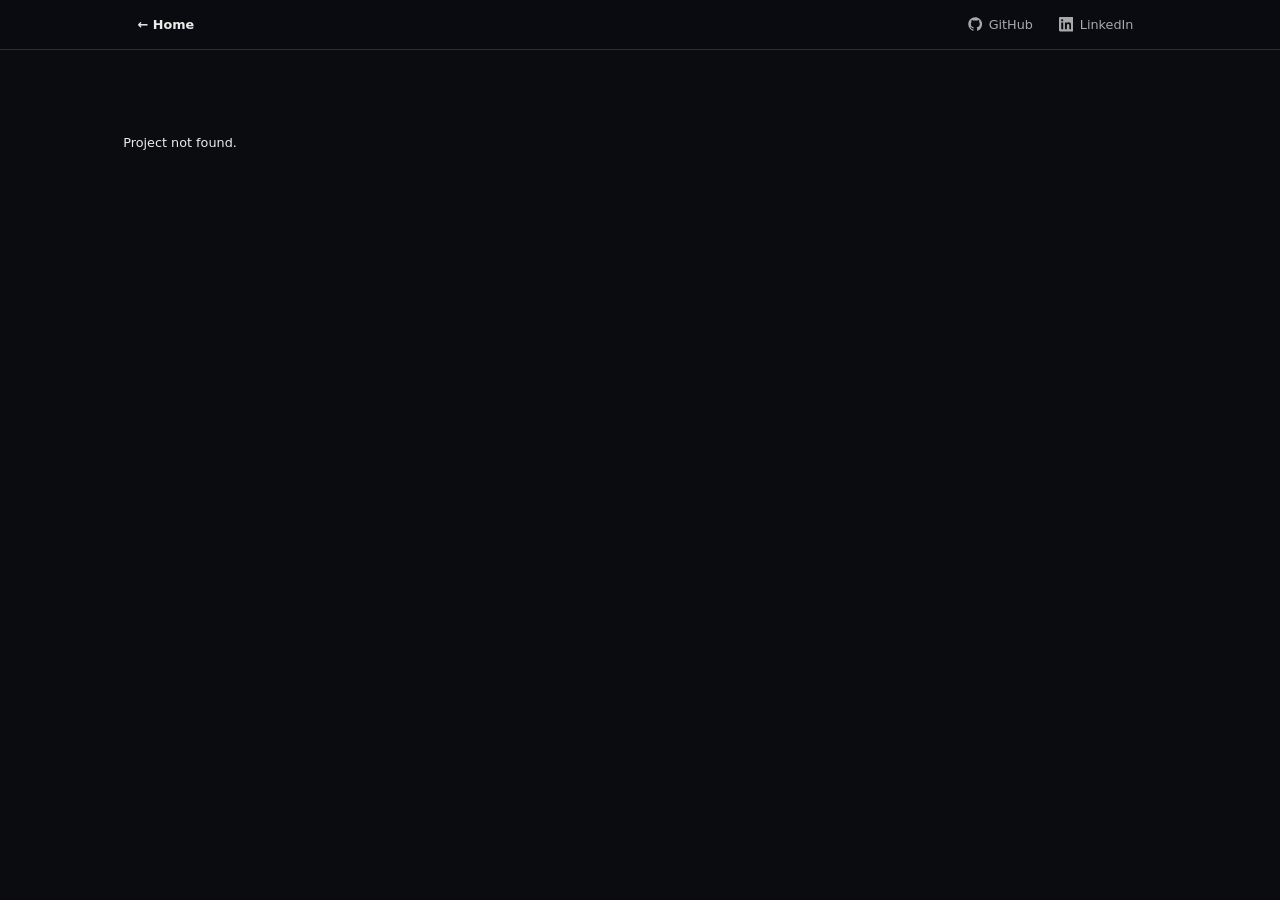
==== project.html @ 1062e2ce "upload 1" ====
<!doctype html>
<html lang="en">
<head>
  <meta charset="UTF-8" />
  <meta name="viewport" content="width=device-width, initial-scale=1.0" />
  <title>Project — Portfolio</title>

  <link rel="stylesheet" href="./styles.css" />
  <script defer src="./projects.js"></script>
  <script defer src="./site.js"></script>
</head>

<body>
  <header class="topbar">
    <div class="topbar-inner">
      <a class="brand" href="index.html">← Home</a>

      <nav id="pillbar" class="pills" aria-label="Project navigation"></nav>

      <div class="links">
        <a class="link" href="https://github.com/Fahrenheit194" target="_blank" rel="noreferrer noopener">
          <svg class="link-icon" viewBox="0 0 24 24" aria-hidden="true">
            <path d="M12 .5C5.73.5.5 5.73.5 12c0 5.09 3.29 9.4 7.86 10.92.58.11.79-.25.79-.56 0-.28-.01-1.02-.02-2-3.2.7-3.88-1.54-3.88-1.54-.53-1.35-1.3-1.7-1.3-1.7-1.06-.72.08-.71.08-.71 1.17.08 1.79 1.2 1.79 1.2 1.04 1.78 2.72 1.26 3.38.97.11-.76.41-1.26.74-1.55-2.55-.29-5.23-1.28-5.23-5.7 0-1.26.45-2.3 1.2-3.11-.12-.29-.52-1.46.11-3.05 0 0 .98-.31 3.22 1.19.94-.26 1.95-.39 2.95-.39s2.01.13 2.95.39c2.24-1.5 3.22-1.19 3.22-1.19.63 1.59.24 2.76.12 3.05.75.81 1.2 1.85 1.2 3.11 0 4.43-2.68 5.41-5.24 5.69.42.36.8 1.09.8 2.2 0 1.58-.01 2.86-.01 3.25 0 .31.2.68.8.56C20.21 21.4 23.5 17.09 23.5 12 23.5 5.73 18.27.5 12 .5z"/>
          </svg>
          GitHub
        </a>
        <a class="link" href="https://www.linkedin.com/in/matthew-son-9945b1332/" target="_blank" rel="noreferrer noopener">
          <svg class="link-icon" viewBox="0 0 24 24" aria-hidden="true">
            <path d="M22.225 0H1.771C.792 0 0 .771 0 1.723v20.554C0 23.229.792 24 1.77 24h20.455C23.2 24 24 23.229 24 22.277V1.723C24 .771 23.2 0 22.225 0zM7.058 20.452H3.727V9h3.331v11.452zM5.337 7.433a1.825 1.825 0 1 1 0-3.649 1.825 1.825 0 0 1 0 3.649zM20.447 20.452H17.2V14.8c0-1.344-.027-3.073-1.873-3.073-1.873 0-2.16 1.462-2.16 2.973v5.752H9.92V9h3.115v1.561h.045c.434-.822 1.494-1.69 3.073-1.69 3.287 0 3.89 2.164 3.89 4.979v6.602z"/>
          </svg>
          LinkedIn
        </a>
      </div>
    </div>
  </header>

  <main class="page">
    <section id="projectMount"></section>
  </main>
</body>
</html>
---- styles.css ----
:root{
  --bg:#0b0c10;
  --text:rgba(255,255,255,0.92);
  --muted:rgba(255,255,255,0.65);
  --border:rgba(255,255,255,0.14);
  --panel:rgba(170, 23, 23, 0.03);
  --max: 1292px; /* allow three 420px cards + 2*16px gaps */
  --cards-max: calc(420px * 3 + 16px * 2);
}

*{ box-sizing:border-box; }
body{
  margin:0;
  font-family: system-ui, -apple-system, Segoe UI, Roboto, sans-serif;
  background:var(--bg);
  color:var(--text);
}
a{ color:inherit; text-decoration:none; }
a:hover{ text-decoration:underline; }

.page{
  max-width:var(--max);
  margin:0 auto;
  padding:90px 18px 60px;
}
@media (min-width: 900px){
  .page{
    /* shift content slightly left by removing side padding on wide screens */
    padding-left: 0;
    padding-right: 0;
  }
}

/* Top bar */
.topbar{
  position:sticky;
  top:0;
  z-index:10;
  background:rgba(11,12,16,0.88);
  border-bottom:1px solid var(--border);
  backdrop-filter: blur(10px);
}
.topbar-inner{
  max-width:var(--max);
  margin:0 auto;
  padding:12px 18px;
  display:grid;
  grid-template-columns:auto 1fr auto;
  gap:12px;
  align-items:center;
}
.brand{ font-weight:650; }

.links{ display:flex; gap:10px; }
.link{
  color:var(--muted);
  padding:8px 10px;
  border-radius:999px;
  border:1px solid transparent;
  display: inline-flex;
  align-items: center;
  gap: 8px;
}
.link:hover{
  text-decoration:underline;
  border-color:transparent;
  background:transparent;
}
.link-icon{
  width: 18px;
  height: 18px;
  display: block;
  fill: currentColor;
}

/* Pills */
.pills{
  display:flex;
  gap:10px;
  justify-content:center;
  overflow-x:auto;
  scrollbar-width:none;
  padding:2px 2px;
}
.pills::-webkit-scrollbar{ display:none; }

.pill{
  padding:8px 14px;
  border-radius:999px;
  border:1px solid var(--border);
  font-size:14px;
  color:var(--muted);
  white-space:nowrap;
  background:rgba(255,255,255,0.02);
}
.pill:hover{
  text-decoration:none;
  color:var(--text);
  background:rgba(255,255,255,0.06);
}
.pill.active{
  color:var(--text);
  background:rgba(255,255,255,0.10);
}

/* Intro */
.intro{
  width: min(100%, min(var(--max), var(--cards-max)));
  margin: 0 auto;
}
.intro h1{
  margin:0 0 8px;
  font-size:34px;
  letter-spacing:-0.6px;
}
.sub{
  margin:0;
  color:var(--muted);
}

/* Cards (home) */
.cards{
  margin-top:22px;
  display:grid;
  grid-template-columns:repeat(3, minmax(200px, 1fr));
  gap:16px;
  width: min(100%, min(var(--max), var(--cards-max)));
  margin-left:auto;
  margin-right:auto;
}
@media (max-width:860px){
  .cards{ grid-template-columns:1fr; }
  .topbar-inner{ grid-template-columns:1fr; justify-items:center; }
  .links{ justify-content:center; }
}

.card{
  border:1px solid var(--border);
  border-radius:18px;
  overflow:hidden;
  background:var(--panel);
}
.card:hover{ border-color:rgba(255,255,255,0.22); }

.card-media{
  aspect-ratio:16/9;
  background:rgba(255,255,255,0.05);
}
.card-media img{
  width:100%;
  height:100%;
  object-fit:cover;
  display:block;
}
.card-body{ padding:14px; }
.card-title{ font-weight:650; margin-bottom:6px; }
.card-sub{ color:var(--muted); font-size:14px; line-height:1.4; }

/* Project page head */
.project-head h2{
  margin:0 0 10px;
  font-size:28px;
  letter-spacing:-0.4px;
}
.one-liner{
  margin:0 0 12px;
  color:var(--muted);
  line-height:1.4;
}
.tags{
  display:flex;
  flex-wrap:wrap;
  gap:8px;
}
.tags span{
  font-size:12px;
  padding:6px 10px;
  border-radius:999px;
  border:1px solid var(--border);
  background:rgba(255,255,255,0.02);
  color:rgba(255,255,255,0.78);
}

/* Content grid blocks */
.grid{
  margin-top:18px;
  display:grid;
  grid-template-columns:1.2fr 1fr;
  gap:18px;
  align-items:start;
}
@media (max-width:860px){
  .grid{ grid-template-columns:1fr; }
}

.media, .block{
  border:1px solid var(--border);
  background:var(--panel);
  border-radius:16px;
  padding:12px;
  margin:0;
}
.wide{ grid-column:1 / -1; }

.block h3{ margin:0 0 8px; font-size:16px; }
.block p{ margin:0 0 10px; color:var(--muted); line-height:1.45; }
.block ul{ margin:0; padding-left:18px; color:rgba(255,255,255,0.80); line-height:1.5; }
.block li{ margin:6px 0; }

.img{
  width:100%;
  height:auto;
  display:block;
  border-radius:12px;
}

.media figcaption{
  margin-top:10px;
  color:var(--muted);
  font-size:12px;
  line-height:1.35;
}

/* Placeholder image*/
.ph{
  border-radius:12px;
  border:1px dashed rgba(255,255,255,0.22);
  background:rgba(255,255,255,0.03);
  min-height:260px;
  display:grid;
  place-items:center;
  padding:18px;
}
.wide .ph{ min-height:340px; }
.ph::before{
  content: attr(data-ph);
  color: rgba(255,255,255,0.55);
  font-size: 13px;
  text-align: center;
  line-height: 1.35;
}

/* Carousel */
.carousel-wrap{
  border:1px solid var(--border);
  border-radius:16px;
  padding:12px;
  background:var(--panel);
}
.carousel-head h3{ margin:0 0 6px; font-size:16px; }
.carousel-note{ margin:0 0 12px; color:var(--muted); font-size:14px; }

.carousel{
  display:grid;
  grid-auto-flow:column;
  grid-auto-columns:minmax(280px, 1fr);
  gap:14px;
  overflow-x:auto;
  scroll-snap-type:x mandatory;
  padding-bottom:6px;
  scrollbar-width:thin;
}
.carousel-item{ margin:0; scroll-snap-align:start; }
.carousel-item figcaption{
  margin-top:8px;
  color:var(--muted);
  font-size:12px;
  line-height:1.35;
}

.footer{
  margin-top:60px;
  border-top:1px solid var(--border);
  padding-top:18px;
  color:var(--muted);
  font-size:14px;
}

/* ===== Arrow carousel (single frame) ===== */
.carousel2-wrap{
  border:1px solid var(--border);
  border-radius:16px;
  padding:12px;
  background:var(--panel);
  outline: none;
}
.carousel2-head h3{ margin:0 0 6px; font-size:16px; }
.carousel2-note{ margin:0 0 12px; color:var(--muted); font-size:14px; }

.carousel2-frame{
  position: relative;
  border-radius: 14px;
  overflow: hidden;
  background: rgba(0,0,0,0.35);
  padding: 14px;
}

.carousel2-viewport{
  aspect-ratio: 1 / 1;
  width: 100%;
  max-width: 520px;
  margin: 0 auto;
  border-radius: 12px;
  overflow: hidden;
  background: rgba(0,0,0,0.25);
  display: grid;
  place-items: center;
}

.carousel2-img{
  width: 100%;
  height: 100%;
  object-fit: cover;
  display: block;
}

/* side cards height match */
.grid > .block{
  height: 100%;
}

.carousel2-btn{
  position:absolute;
  top:50%;
  transform:translateY(-50%);
  width:42px;
  height:42px;
  border-radius:999px;
  border:1px solid rgba(255,255,255,0.18);
  background:rgba(0,0,0,0.35);
  color:rgba(255,255,255,0.92);
  font-size:26px;
  line-height:1;
  cursor:pointer;
}
.carousel2-btn:hover{ background:rgba(0,0,0,0.55); }
.carousel2-btn:disabled{ opacity:0.4; cursor:default; }
.carousel2-btn.left{ left:12px; }
.carousel2-btn.right{ right:12px; }

.carousel2-caption{
  margin-top:10px;
  color:var(--muted);
  font-size:12px;
  line-height:1.35;
}

.carousel2-dots{
  margin-top:10px;
  display:flex;
  gap:8px;
}
.carousel2-dot{
  width:10px;
  height:10px;
  border-radius:999px;
  border:1px solid rgba(255,255,255,0.25);
  background:transparent;
  cursor:pointer;
}
.carousel2-dot.active{
  background:rgba(255,255,255,0.8);
  border-color:rgba(255,255,255,0.8);
}

/* video block */
.video-wrap{
  border:1px solid var(--border);
  border-radius:16px;
  padding:12px;
  background:var(--panel);
}
.video-head{
  margin:0 0 10px;
  font-size:16px;
}
.video{
  width:100%;
  border-radius:14px;
  display:block;
  background:black;
  aspect-ratio:16/9;
}
.video-caption{
  margin-top:10px;
  color:var(--muted);
  font-size:12px;
  line-height:1.35;
}

/* Global 80% visual scale */
html { zoom: 0.8; }

/* Fallback for browsers without zoom (e.g., Firefox) */
@supports not (zoom: 1){
  body{
    transform: scale(0.8);
    transform-origin: top center;
  }
}
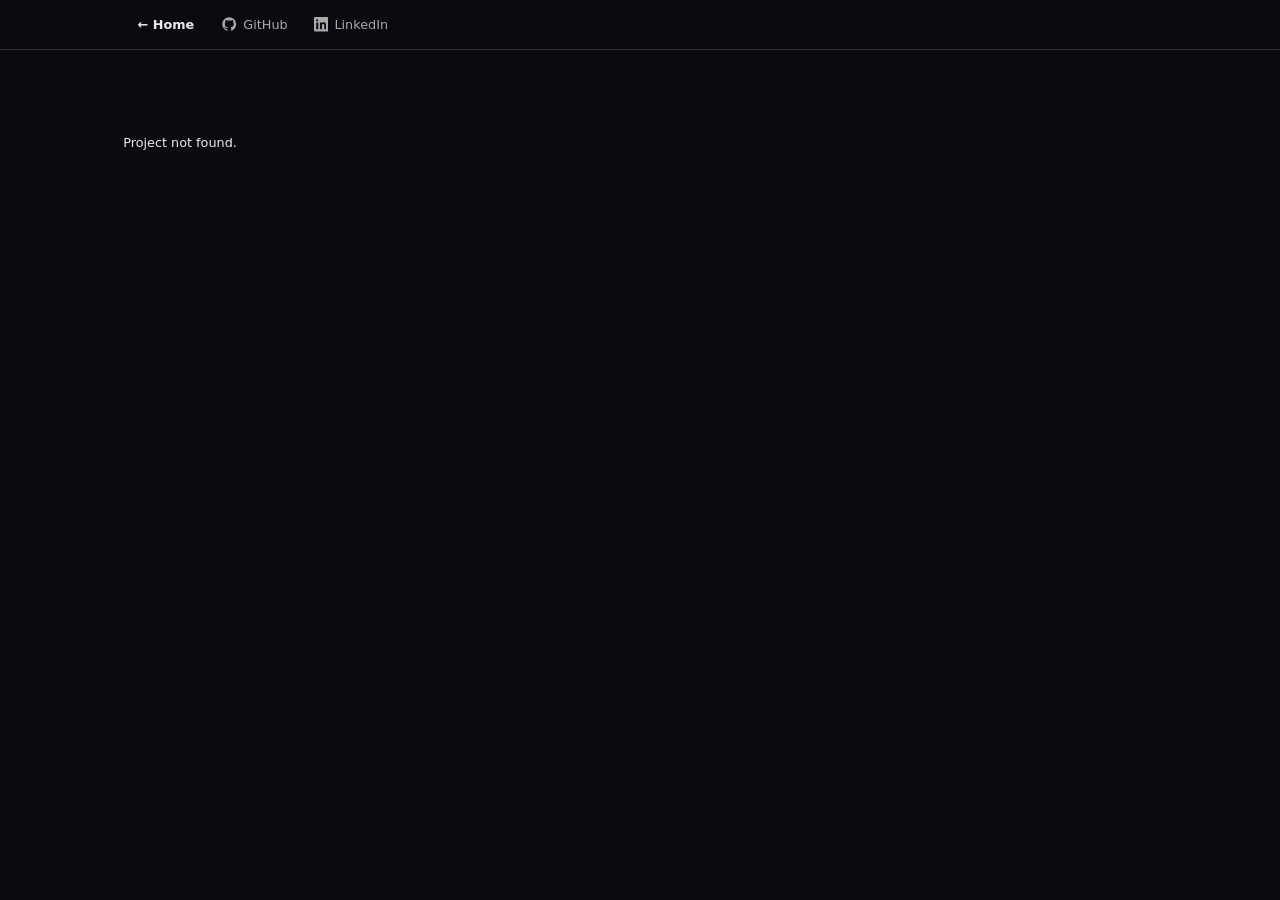
==== commit f407c11a: "pre app update" ====
--- a/project.html
+++ b/project.html
@@ -3,8 +3,9 @@
 <head>
   <meta charset="UTF-8" />
   <meta name="viewport" content="width=device-width, initial-scale=1.0" />
-  <title>Project — Portfolio</title>
+  <title>Project - Portfolio</title>
 
+  <link rel="icon" type="image/png" href="./assets/general/ms_favicon.png" />
   <link rel="stylesheet" href="./styles.css" />
   <script defer src="./projects.js"></script>
   <script defer src="./site.js"></script>
--- a/styles.css
+++ b/styles.css
@@ -46,7 +46,7 @@
   padding:12px 18px;
   display:grid;
   grid-template-columns:auto 1fr auto;
-  gap:12px;
+  gap:24px;
   align-items:center;
 }
 .brand{ font-weight:650; }
@@ -75,7 +75,7 @@
 
 /* Pills */
 .pills{
-  display:flex;
+  display:none;
   gap:10px;
   justify-content:center;
   overflow-x:auto;
@@ -110,8 +110,9 @@
 }
 .intro h1{
   margin:0 0 8px;
-  font-size:34px;
+  font-size:40px;
   letter-spacing:-0.6px;
+  color: rgba(255,255,255,0.85);
 }
 .sub{
   margin:0;
@@ -206,6 +207,7 @@
 .block p{ margin:0 0 10px; color:var(--muted); line-height:1.45; }
 .block ul{ margin:0; padding-left:18px; color:rgba(255,255,255,0.80); line-height:1.5; }
 .block li{ margin:6px 0; }
+.block li:first-child{ margin-top:50px; }
 
 .img{
   width:100%;
@@ -398,3 +400,42 @@
     transform-origin: top center;
   }
 }
+
+/* Software projects list */
+.software{
+  margin:40px auto 0;
+  width: min(100%, min(var(--max), var(--cards-max)));
+}
+.software h2{
+  margin:0 0 10px;
+  font-size:40px;
+  letter-spacing:-0.6px;
+  color: rgba(255,255,255,0.85);
+}
+.software-note{
+  margin:0 0 12px;
+  color:var(--muted);
+}
+.software-list{
+  list-style: disc;
+  margin:0;
+  padding-left:20px;
+  color:var(--text);
+  display:grid;
+  gap:10px;
+  font-size:25px;
+  line-height:1.5;
+  color: rgba(194, 194, 194, 0.85);
+}
+.software-icon{
+  display: inline-flex;
+  align-items: center;
+  margin-left: 8px;
+  color: var(--muted);
+}
+.software-icon svg{
+  width: 25px;
+  height: 25px;
+  display: block;
+  fill: currentColor;
+}
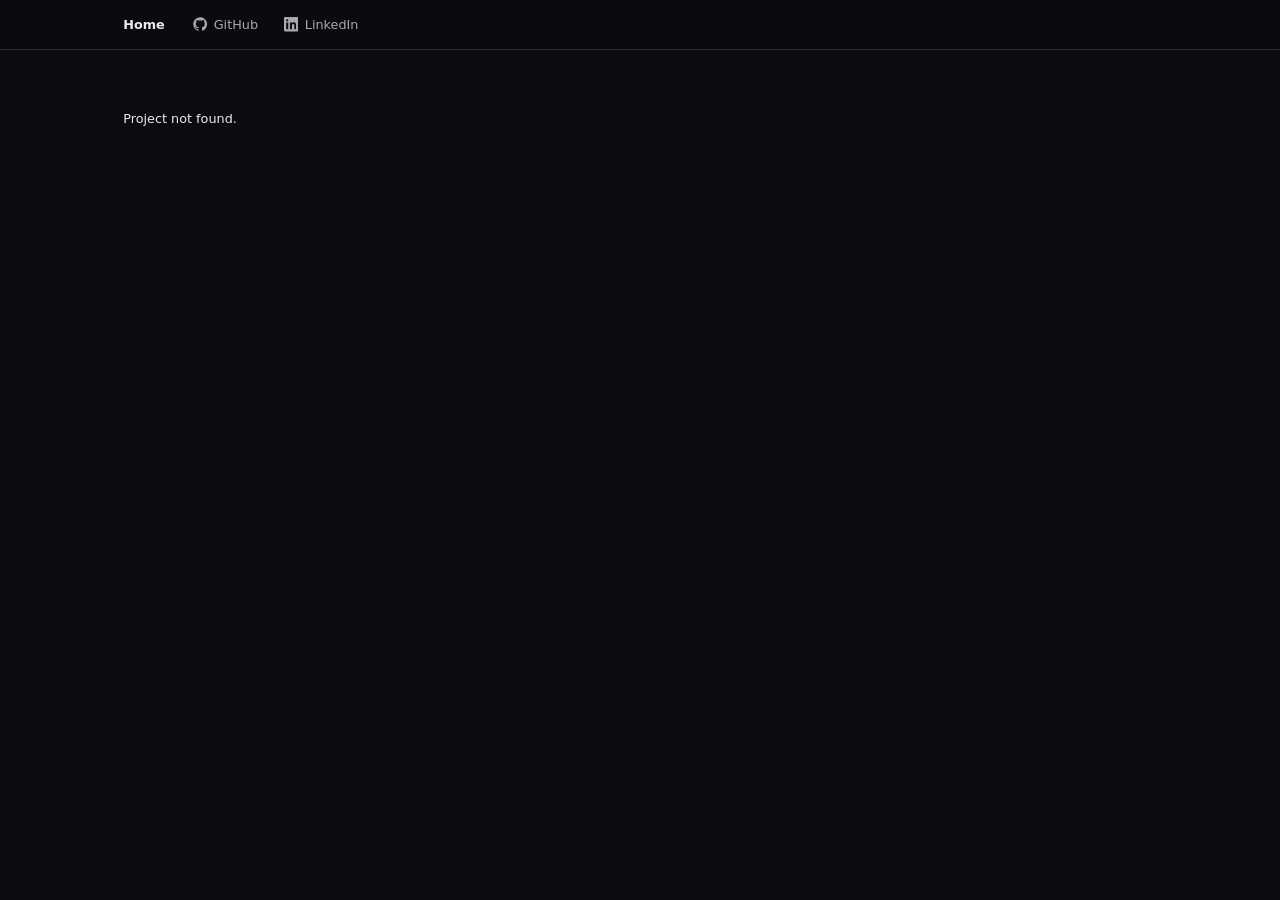
==== commit 6c298b11: "Add files via upload" ====
--- a/project.html
+++ b/project.html
@@ -14,7 +14,7 @@
 <body>
   <header class="topbar">
     <div class="topbar-inner">
-      <a class="brand" href="index.html">← Home</a>
+      <a class="brand" href="index.html">Home</a>
 
       <nav id="pillbar" class="pills" aria-label="Project navigation"></nav>
 
--- a/styles.css
+++ b/styles.css
@@ -21,7 +21,7 @@
 .page{
   max-width:var(--max);
   margin:0 auto;
-  padding:90px 18px 60px;
+  padding:60px 18px 60px;
 }
 @media (min-width: 900px){
   .page{
@@ -49,6 +49,12 @@
   gap:24px;
   align-items:center;
 }
+@media (min-width: 900px){
+  .topbar-inner{
+    padding-left: 0;
+    padding-right: 0;
+  }
+}
 .brand{ font-weight:650; }
 
 .links{ display:flex; gap:10px; }
@@ -140,8 +146,14 @@
   border-radius:18px;
   overflow:hidden;
   background:var(--panel);
-}
-.card:hover{ border-color:rgba(255,255,255,0.22); }
+  transition: border-color 160ms ease, box-shadow 160ms ease, transform 160ms ease;
+}
+.card:hover{
+  border-color:rgba(255,255,255,0.22);
+  text-decoration:none;
+  box-shadow: 0 0 25px rgba(255,255,255,0.28);
+  transform: translateY(0px) scale(1.01);
+}
 
 .card-media{
   aspect-ratio:16/9;
@@ -154,8 +166,31 @@
   display:block;
 }
 .card-body{ padding:14px; }
-.card-title{ font-weight:650; margin-bottom:6px; }
+.card-title-row{
+  display:flex;
+  align-items:center;
+  justify-content:space-between;
+  gap:8px;
+  margin-bottom:6px;
+}
+.card-title{ font-weight:650; margin-bottom:0; }
+.card-lang-tag{
+  font-size:11px;
+  line-height:1;
+  padding:4px 8px;
+  border-radius:999px;
+  border:1px solid var(--border);
+  color:rgba(255,255,255,0.82);
+  background:rgba(255,255,255,0.03);
+  white-space:nowrap;
+}
 .card-sub{ color:var(--muted); font-size:14px; line-height:1.4; }
+.card-sub-link{
+  text-decoration: underline;
+  cursor: pointer;
+  color: var(--text);
+}
+.card-sub-link:hover{ color: var(--text); }
 
 /* Project page head */
 .project-head h2{
